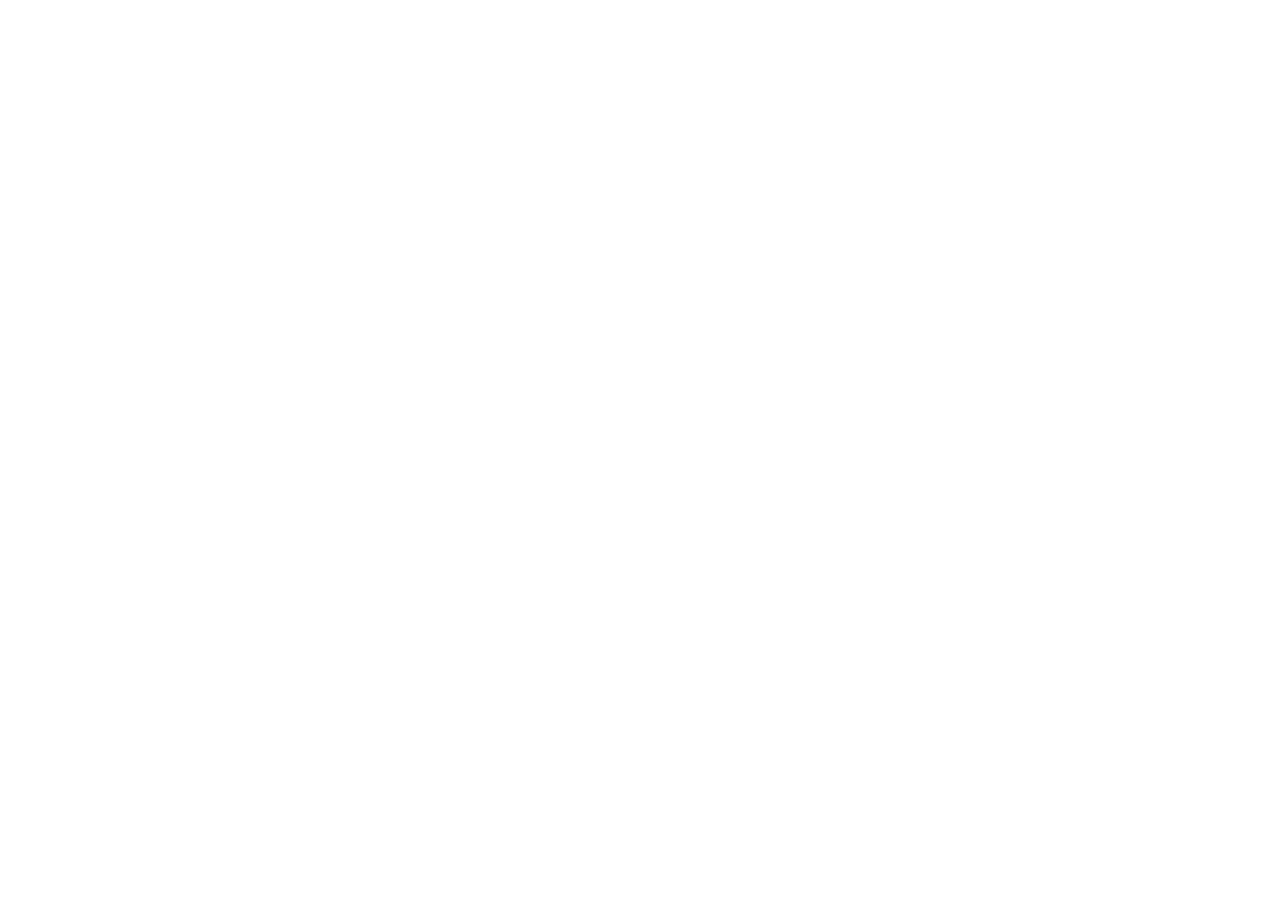
==== topDetail.html @ 1d1889a4 "start work on top detail" ====
<!doctype html>
<html>
<head>
</head>
<body>
  <svg height="500px" width="200px">
  </svg>
  <script src="https://cdnjs.cloudflare.com/ajax/libs/d3/3.5.5/d3.min.js" charset="utf-8"></script>
</body>
</html>
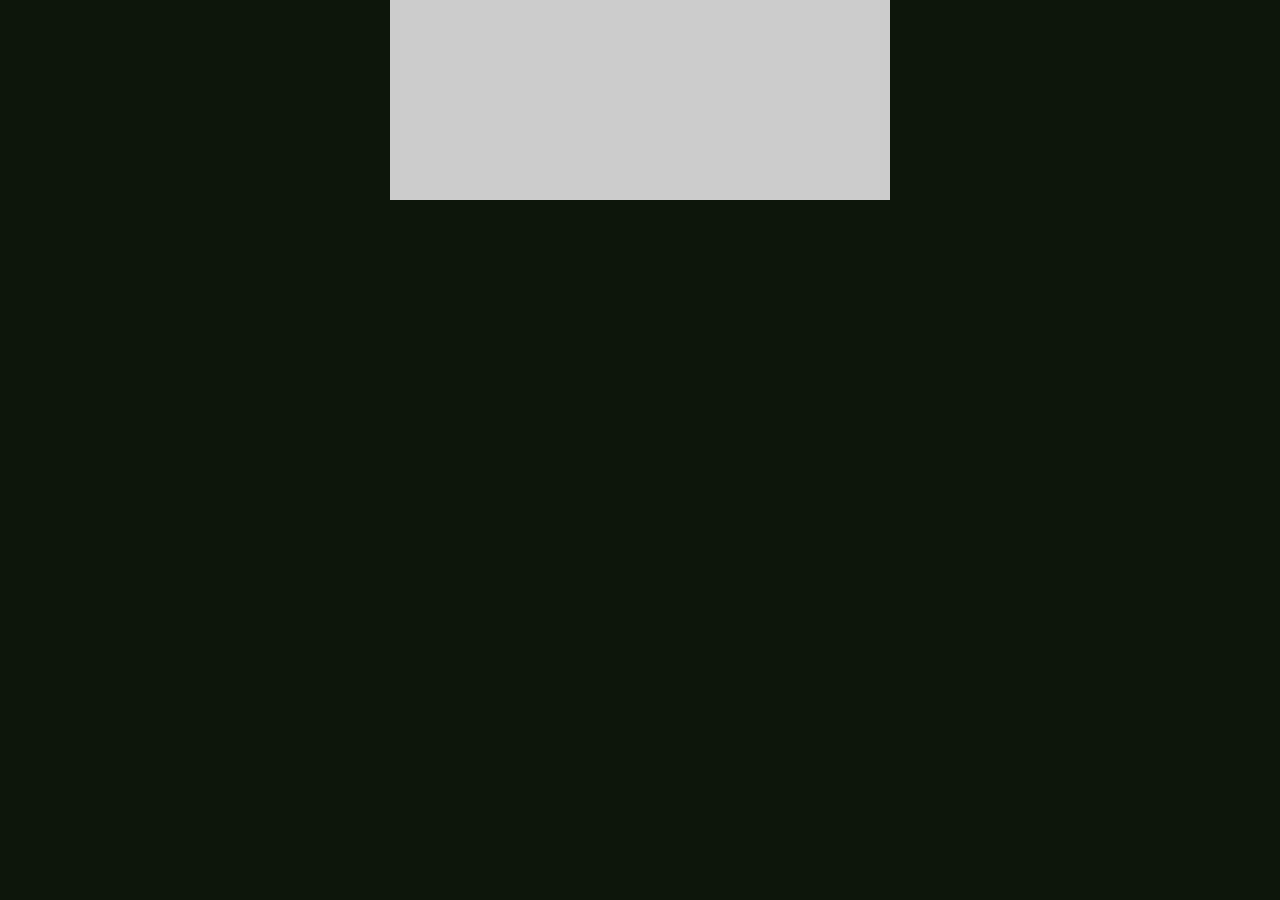
==== commit b8fb2e74: "start work on top detail d3 force" ====
--- a/topDetail.html
+++ b/topDetail.html
@@ -1,10 +1,12 @@
 <!doctype html>
 <html>
 <head>
+  <link type="text/css" rel="stylesheet" href="style.css">
 </head>
 <body>
-  <svg height="500px" width="200px">
+  <svg id="top-detail" height="200px" width="500px">
   </svg>
   <script src="https://cdnjs.cloudflare.com/ajax/libs/d3/3.5.5/d3.min.js" charset="utf-8"></script>
+  <script src="topDetail.js"></script>
 </body>
-</html>+</html>
--- a/style.css
+++ b/style.css
@@ -0,0 +1,43 @@
+@charset "utf-8";
+
+/*font-family: 'Lato', sans-serif;
+font-family: 'Raleway', sans-serif;*/
+
+body {
+  background-color: #0D160B;
+  margin: 0px;
+  padding: 0px;
+}
+
+h1 {
+  background-color: #4D4847;
+  color: #CCCCCC;
+  font-family: 'Raleway', serif, sans-serif;
+  margin-top: 0px;
+  padding: 0.3em;
+}
+
+p {
+  background-color: #4D4847;
+  color: #CCCCCC;
+  font-family: 'Lato', sans-serif;
+}
+
+.sidebar {
+  border: solid;
+  border-width: 1px;
+  border-color: blue;
+  border-radius: 5px;
+  float: left;
+}
+
+#top-detail {
+  display: block;
+  background-color: #CCCCCC;
+  margin-right: auto;
+  margin-left: auto;
+}
+
+circle {
+  fill: red;
+}
